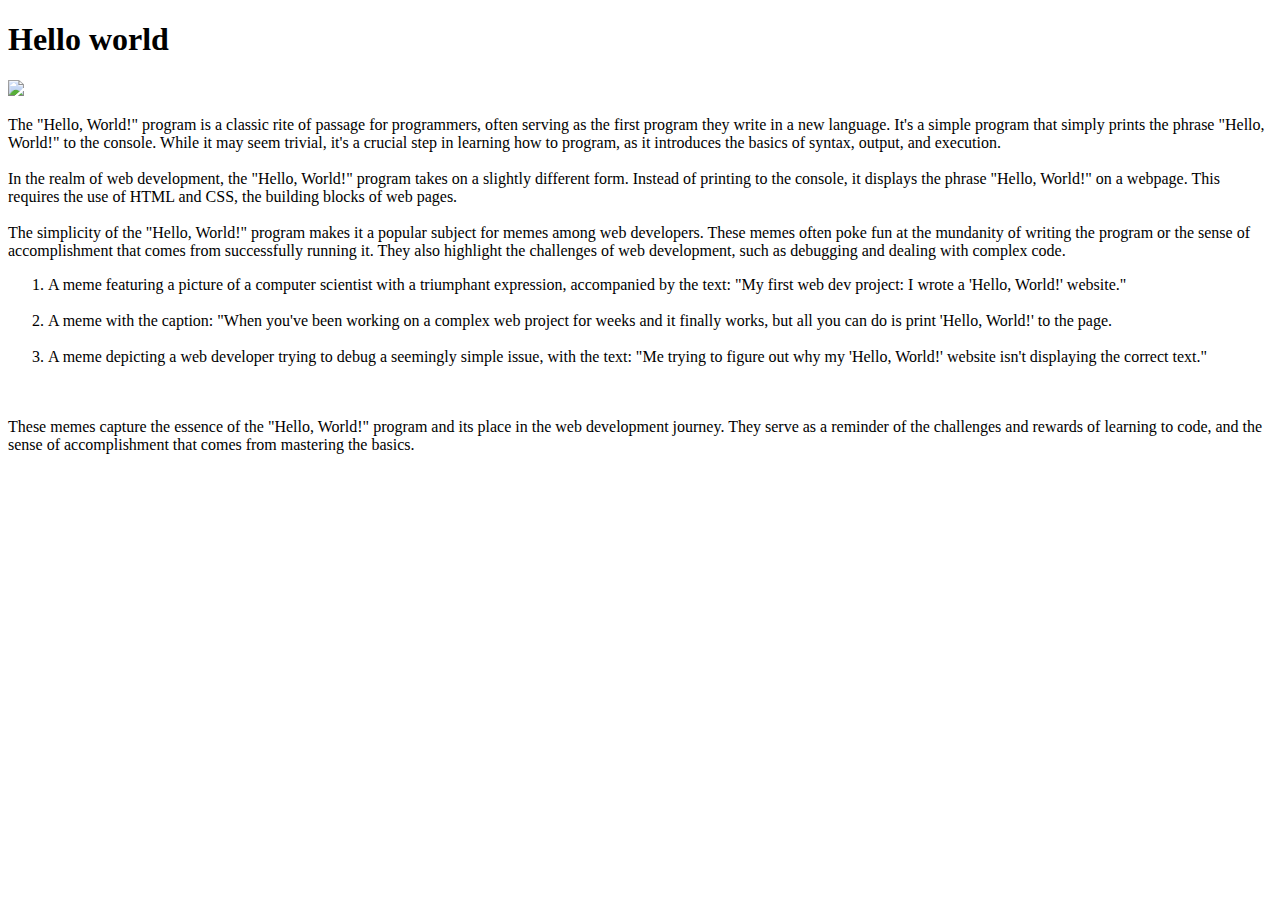
==== index.html @ 1fb3bc7e "html section 1-4 comepleted final result -using git cli to commit" ====
<!DOCTYPE html> 
<html lang="en">
    <head>
        <meta charset="UTF-8">
        <meta name="viewpoint" content="width=device-width, initial-scale=1.0">
        <meta head="Web dev refresher">

    </head>

    <body>
        <h1>Hello world</h1>
        <img src="https://i.pinimg.com/originals/1a/e4/01/1ae40103c3aa1afcf8b637fbd9c7e8c6.gif" alr="anime hell world">
        <p>
            The "Hello, World!" program is a classic rite of passage for programmers, often serving as the first program they write in a new language. It's a simple program that simply prints the phrase "Hello, World!" to the console. While it may seem trivial, it's a crucial step in learning how to program, as it introduces the basics of syntax, output, and execution.<br><br>
            In the realm of web development, the "Hello, World!" program takes on a slightly different form. Instead of printing to the console, it displays the phrase "Hello, World!" on a webpage. This requires the use of HTML and CSS, the building blocks of web pages.<br><br>
            The simplicity of the "Hello, World!" program makes it a popular subject for memes among web developers. These memes often poke fun at the mundanity of writing the program or the sense of accomplishment that comes from successfully running it. They also highlight the challenges of web development, such as debugging and dealing with complex code. 
            <ol>
                <Li>A meme featuring a picture of a computer scientist with a triumphant expression, accompanied by the text: "My first web dev project: I wrote a 'Hello, World!' website."</Li><br>
                <li>A meme with the caption: "When you've been working on a complex web project for weeks and it finally works, but all you can do is print 'Hello, World!' to the page.</li><br>
                <li>A meme depicting a web developer trying to debug a seemingly simple issue, with the text: "Me trying to figure out why my 'Hello, World!' website isn't displaying the correct text."</li><br>
            </ol>
            <br>
            
            These memes capture the essence of the "Hello, World!" program and its place in the web development journey. They serve as a reminder of the challenges and rewards of learning to code, and the sense of accomplishment that comes from mastering the basics.<br>

        </p>


    </body>


</html>
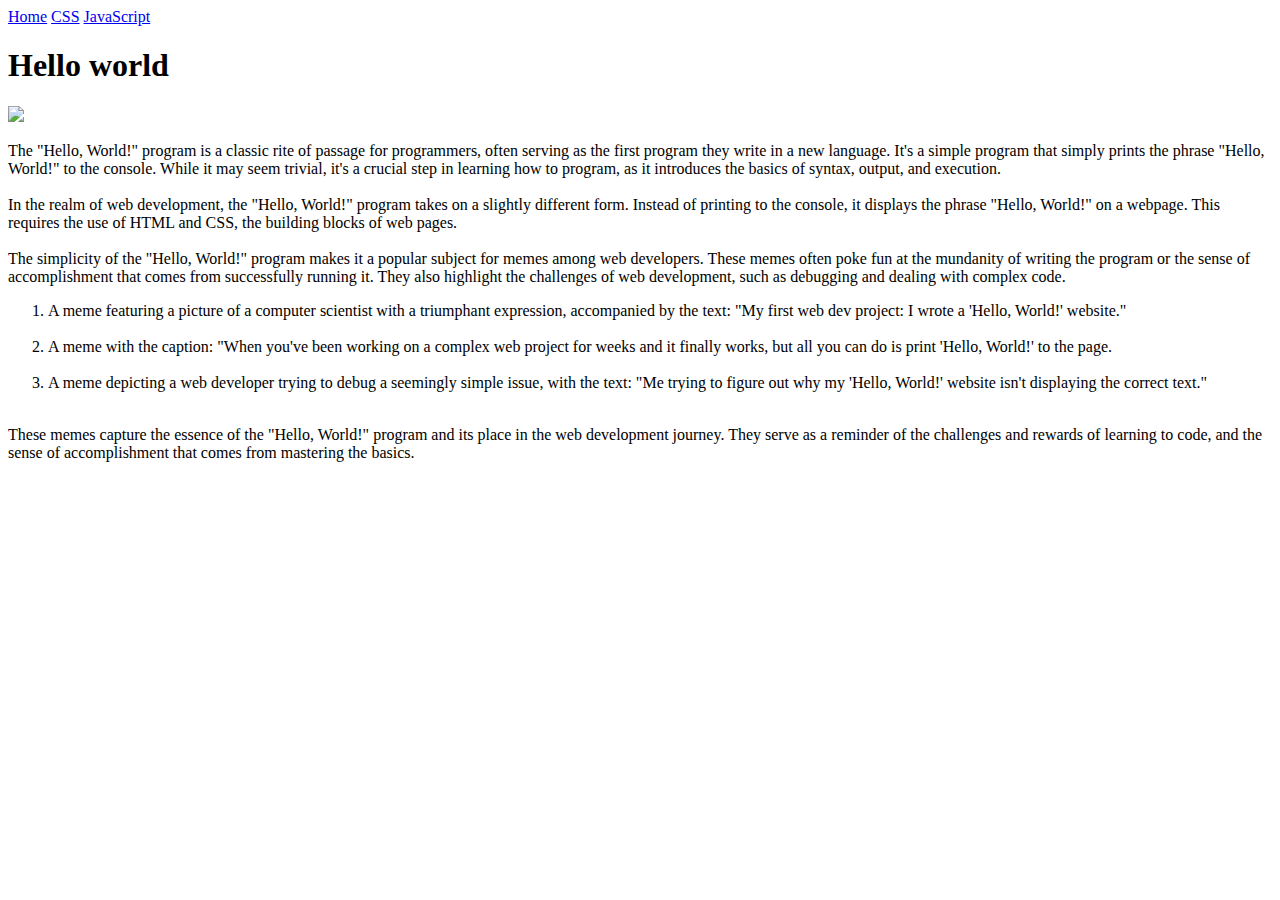
==== commit 04802100: "CSS section with inline, external and internal css" ====
--- a/index.html
+++ b/index.html
@@ -3,13 +3,20 @@
     <head>
         <meta charset="UTF-8">
         <meta name="viewpoint" content="width=device-width, initial-scale=1.0">
-        <meta head="Web dev refresher">
+        <link rel="stylesheet" href="./style.css"/>
+        <title>Home</title>
 
     </head>
 
     <body>
+    <nav>
+        <a href="./index.html">Home</a>
+        <a href="./css.html">CSS</a>
+        <a href=" ">JavaScript</a>
+    </nav>
+       
         <h1>Hello world</h1>
-        <img src="https://i.pinimg.com/originals/1a/e4/01/1ae40103c3aa1afcf8b637fbd9c7e8c6.gif" alr="anime hell world">
+        <img src="https://i.pinimg.com/originals/1a/e4/01/1ae40103c3aa1afcf8b637fbd9c7e8c6.gif"  alr="anime hell world">
         <p>
             The "Hello, World!" program is a classic rite of passage for programmers, often serving as the first program they write in a new language. It's a simple program that simply prints the phrase "Hello, World!" to the console. While it may seem trivial, it's a crucial step in learning how to program, as it introduces the basics of syntax, output, and execution.<br><br>
             In the realm of web development, the "Hello, World!" program takes on a slightly different form. Instead of printing to the console, it displays the phrase "Hello, World!" on a webpage. This requires the use of HTML and CSS, the building blocks of web pages.<br><br>
@@ -19,8 +26,6 @@
                 <li>A meme with the caption: "When you've been working on a complex web project for weeks and it finally works, but all you can do is print 'Hello, World!' to the page.</li><br>
                 <li>A meme depicting a web developer trying to debug a seemingly simple issue, with the text: "Me trying to figure out why my 'Hello, World!' website isn't displaying the correct text."</li><br>
             </ol>
-            <br>
-            
             These memes capture the essence of the "Hello, World!" program and its place in the web development journey. They serve as a reminder of the challenges and rewards of learning to code, and the sense of accomplishment that comes from mastering the basics.<br>
 
         </p>
